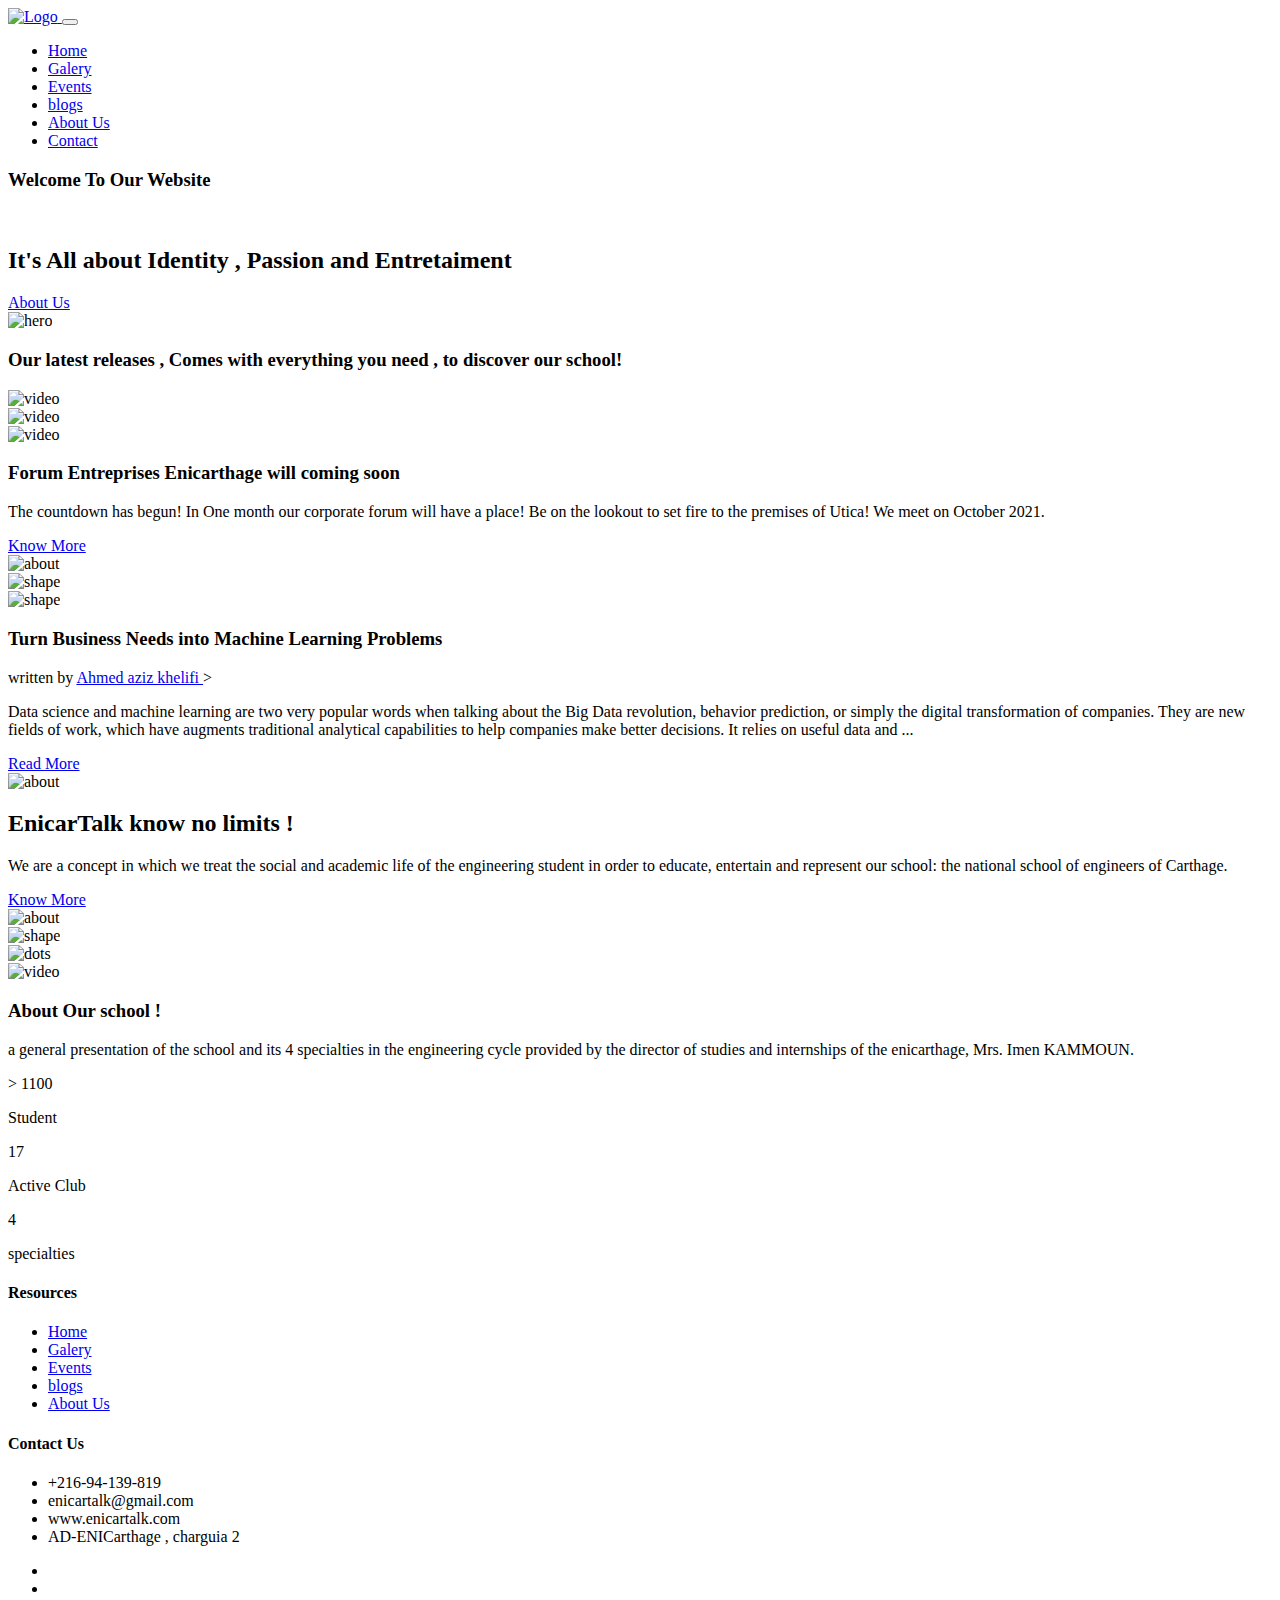
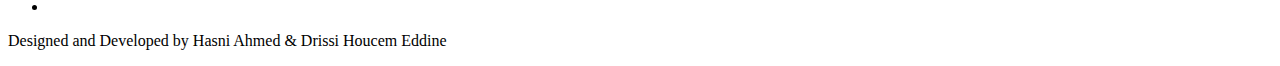
==== index.html @ 7b5c7afc "url logo main page fixed" ====
<!doctype html>
<html class="no-js" lang="en">

<head>
    <meta charset="utf-8">
    
    <!--====== Title ======-->
    <title>EnicarTalk </title>
    
    <meta name="description" content="">
    <meta name="viewport" content="width=device-width, initial-scale=1">

    <!--====== Favicon Icon ======-->
    <link rel="shortcut icon" href="assets/images/newlogo1.png" type="image/png">
        
    <!--====== Animate CSS ======-->
    <link rel="stylesheet" href="assets/css/animate.css">
                
    <!--====== Line Icons CSS ======-->
    <link rel="stylesheet" href="assets/css/LineIcons.2.0.css">
        
    <!--====== Bootstrap CSS ======-->
    <link rel="stylesheet" href="assets/css/bootstrap-4.5.0.min.css">
    
    <!--====== Default CSS ======-->
    <link rel="stylesheet" href="assets/css/default.css">
    
    <!--====== Style CSS ======-->
    <link rel="stylesheet" href="assets/css/style.css">
    
    <!-- Style1 CSS -->
    <link rel="stylesheet" href="style1.css">
    
    <link href='https://unpkg.com/boxicons@2.0.7/css/boxicons.min.css' rel='stylesheet'>
    <meta name="viewport" content="width=device-width, initial-scale=1.0">
    
</head>

<body>
    <!--[if IE]>
    <p class="browserupgrade">You are using an <strong>outdated</strong> browser. Please <a href="https://browsehappy.com/">upgrade your browser</a> to improve your experience and security.</p>
  <![endif]-->    
   
   
    <!--====== PRELOADER PART START ======-->

    <div class="preloader">
        <div class="loader">
            <div class="ytp-spinner">
                <div class="ytp-spinner-container">
                    <div class="ytp-spinner-rotator">
                        <div class="ytp-spinner-left">
                            <div class="ytp-spinner-circle"></div>
                        </div>
                        <div class="ytp-spinner-right">
                            <div class="ytp-spinner-circle"></div>
                        </div>
                    </div>
                </div>
            </div>
        </div>
    </div>

    <!--====== PRELOADER PART ENDS ======-->
    
    <!--====== HEADER PART START ======-->
    
    <header class="header-area">
        <div class="navbar-area">
            <div class="container">
                <div class="row">
                    <div class="col-lg-12">
                        <nav class="navbar navbar-expand-lg">
                            <a class="navbar-brand" href="index.html">
                                <img src="assets/images/newlogo1.png" alt="Logo">
                            </a>
                            <button class="navbar-toggler" type="button" data-toggle="collapse" data-target="#navbarSupportedContent" aria-controls="navbarSupportedContent" aria-expanded="false" aria-label="Toggle navigation">
                                <span class="toggler-icon"></span>
                                <span class="toggler-icon"></span>
                                <span class="toggler-icon"></span>
                            </button>

                            <div class="collapse navbar-collapse sub-menu-bar" id="navbarSupportedContent">
                                <ul id="nav" class="navbar-nav ml-auto">
                                    <li class="nav-item active">
                                        <a class="page-scroll" href="#home">Home</a>
                                    </li>
                                    <li class="nav-item">
                                        <a class="page-scroll" href="#galerie">Galery</a>
                                    </li>
                                    <li class="nav-item">
                                        <a class="page-scroll" href="#events">Events</a>
                                    </li>
                                    <li class="nav-item">
                                        <a class="page-scroll" href="#blogs">blogs</a>
                                    </li>
                                    <li class="nav-item">
                                        <a class="page-scroll" href="#about">About Us</a>
                                    </li>
                                    <li class="nav-item">
                                        <a class="page-scroll" href="contact.html">Contact</a>
                                    </li>
                                </ul>
                            </div> <!-- navbar collapse -->
                        
                        </nav> <!-- navbar -->
                    </div>
                </div> <!-- row -->
            </div> <!-- container -->
        </div> <!-- navbar area -->
        
        <div id="home" class="header-hero bg_cover" style="background-image: url(assets/images/banner-bg.svg)">
            <div class="container">
                <div class="row justify-content-center">
                    <div class="col-lg-8">
                        <div class="header-hero-content text-center">
                            <h3 class="header-sub-title wow fadeInUp" data-wow-duration="1.3s" data-wow-delay="0.2s">Welcome To Our Website</h3>
                            <br/>
                            <h2 class="header-title wow fadeInUp" data-wow-duration="1.3s" data-wow-delay="0.5s">It's All about Identity , Passion and Entretaiment </h2>
                            <a href="about_us.html" class="main-btn wow fadeInUp" data-wow-duration="1.3s" data-wow-delay="1.1s"> About Us </a>
                        </div> <!-- header hero content -->
                    </div>
                </div> <!-- row -->
                <div class="row">
                    <div class="col-lg-12">
                        <div class="header-hero-image text-center wow fadeIn" data-wow-duration="1.3s" data-wow-delay="1.4s">
                            <img src="assets/images/header-hero.png" alt="hero">
                        </div> <!-- header hero image -->
                    </div>
                </div> <!-- row -->
            </div> <!-- container -->
            <div id="particles-1" class="particles"></div>
        </div> <!-- header hero -->
    </header>
    
    <!--====== HEADER PART ENDS ======-->
    
    
    <!--====== SERVICES PART START ======-->
    
    <section id="galerie" class="services-area pt-120">
        <div class="container">
            <div class="row justify-content-center">
                <div class="col-lg-10">
                    <div class="section-title text-center pb-40">
                        <h3 class="title">Our latest releases , <span> Comes with everything you need , to discover our school!</span></h3>
                    </div> <!-- section title -->
                </div>
            </div> <!-- row -->
            <div class="row justify-content-center">
                <div class="col-lg-4 col-md-7 col-sm-8">
                    <div class="single-services text-center mt-30 wow fadeIn" data-wow-duration="1s" data-wow-delay="0.2s">
                        <div class="video-wrapper">
                            <div class="video-image">
                                <img src="assets/images/v1.png" alt="video">
                            </div>
                            <div class="video-icon">
                                <a href="https://www.facebook.com/EnicarTalks/videos/1260720707719143" class="video-popup"><i class="lni lni-play"></i></a>
                            </div>
                        </div>
                    </div> <!-- single services -->
                </div>
                <div class="col-lg-4 col-md-7 col-sm-8">
                    <div class="single-services text-center mt-30 wow fadeIn" data-wow-duration="1s" data-wow-delay="0.5s">
                        <div class="video-wrapper">
                            <div class="video-image">
                                <img src="assets/images/v2.png" alt="video">
                            </div>
                            <div class="video-icon">
                                <a href="https://www.facebook.com/EnicarTalks/videos/315799300251825" class="video-popup"><i class="lni lni-play"></i></a>
                            </div>
                        </div>    
                    </div> <!-- single services -->
                </div>
                <div class="col-lg-4 col-md-7 col-sm-8">
                    <div class="single-services text-center mt-30 wow fadeIn" data-wow-duration="1s" data-wow-delay="0.8s">
                        <div class="video-wrapper">
                            <div class="video-image">
                                <img src="assets/images/v3.png" alt="video">
                            </div>
                            <div class="video-icon">
                                <a href="https://www.facebook.com/EnicarTalks/videos/348467403509316" class="video-popup"><i class="lni lni-play"></i></a>
                            </div>
                        </div>
                    </div> <!-- single services -->
                </div>
            </div> <!-- row -->
        </div> <!-- container -->
    </section>

    <!--====== SERVICES PART ENDS ======-->
    
    <!--====== ABOUT PART START ======-->
    
    <section id="events" class="about-area pt-70">
        <div class="container">
            <div class="row">
                <div class="col-lg-6">
                    <div class="about-content mt-50 wow fadeInLeftBig" data-wow-duration="1s" data-wow-delay="0.5s">
                        <div class="section-title">
                            <div class="line"></div>
                            <h3 class="title">Forum Entreprises Enicarthage <span>will coming soon </span></h3>
                        </div> <!-- section title -->
                        <p class="text">The countdown has begun!
                            In One month our corporate forum will have a place!
                            Be on the lookout to set fire to the premises of Utica!
                            We meet on October 2021. </p>
                        <a href="events.html" class="main-btn">Know More </a>
                    </div> <!-- about content -->
                </div>
                <div class="col-lg-6">
                    <div class="about-image text-center mt-50 wow fadeInRightBig" data-wow-duration="1s" data-wow-delay="0.5s">
                        <img src="assets/images/about1.png" alt="about">
                    </div> <!-- about image -->
                </div>
            </div> <!-- row -->
        </div> <!-- container -->
        <div class="about-shape-1">
            <img src="assets/images/about-shape-1.svg" alt="shape">
        </div>
    </section>
    
    <!--====== ABOUT PART ENDS ======-->
    
    <!--====== ABOUT PART START ======-->
    
    <section id="blogs" class="about-area pt-70">
        <div class="about-shape-2">
            <img src="assets/images/about-shape-2.svg" alt="shape">
        </div>
        <div class="container">
            <div class="row">
                <div class="col-lg-6 order-lg-last">
                    <div class="about-content mt-50 wow fadeInLeftBig" data-wow-duration="1s" data-wow-delay="0.5s">
                        <div class="section-title">
                            <div class="line"></div>
                            <h3 class="title">Turn Business Needs  <span> into Machine Learning Problems</span></h3>
                            <p class="text"> written by <a href="https://ahmedazizkhelifi.medium.com/">Ahmed aziz khelifi </a>></p>
                        </div> <!-- section title -->
                        <p class="text">Data science and machine learning are two very popular words when talking about the Big Data revolution, behavior prediction, or simply the digital transformation of companies.
                            They are new fields of work, which have augments traditional analytical capabilities to help companies make better decisions. It relies on useful data and ...</p>
                        <a href="blogs.html" class="main-btn">Read More</a>
                    </div> <!-- about content -->
                </div>
                <div class="col-lg-6 order-lg-first">
                    <div class="about-image text-center mt-50 wow fadeInRightBig" data-wow-duration="1s" data-wow-delay="0.5s">
                        <img src="assets/images/about2.svg" alt="about">
                    </div> <!-- about image -->
                </div>
            </div> <!-- row -->
        </div> <!-- container -->
    </section>


    <!--====== ABOUT PART START ======-->
    
    <section id="about" class="about-area pt-70">
        <div class="container">
            <div class="row">
                <div class="col-lg-6">
                    <div class="about-content mt-50 wow fadeInLeftBig" data-wow-duration="1s" data-wow-delay="0.5s">
                        <div class="section-title">
                            <div class="line"></div>
                            <h2 class="title"><span>EnicarTalk</span> know no limits !</h2>
                        </div> <!-- section title -->
                        <p class="text">We are a concept in which we treat the social and academic life of the engineering student in order to educate, entertain and represent our school: the national school of engineers of Carthage.</p>
                        <a href="about_us.html" class="main-btn">Know More</a>
                    </div> <!-- about content -->
                </div>
                <div class="col-lg-6">
                    <div class="about-image text-center mt-50 wow fadeInRightBig" data-wow-duration="1s" data-wow-delay="0.5s">
                        <img src="assets/images/about3.png" alt="about">
                    </div> <!-- about image -->
                </div>
            </div> <!-- row -->
        </div> <!-- container -->
        <div class="about-shape-1">
            <img src="assets/images/about-shape-1.svg" alt="shape">
        </div>
    </section>
    
    <!--====== ABOUT PART ENDS ======-->

    
    <!--====== ABOUT PART ENDS ======-->
    
    <!--====== VIDEO COUNTER PART START ======-->
    
    <section id="facts" class="video-counter pt-70">
        <div class="container">
            <div class="row">
                <div class="col-lg-6">
                    <div class="video-content mt-50 wow fadeIn" data-wow-duration="1s" data-wow-delay="0.5s">
                        <img class="dots" src="assets/images/dots.svg" alt="dots">
                        <div class="video-wrapper">
                            <div class="video-image">
                                <img src="assets/images/video1.png" alt="video">
                            </div>
                            <div class="video-icon">
                                <a href="https://www.facebook.com/104567411733817/videos/565892384410033" class="video-popup"><i class="lni lni-play"></i></a>
                            </div>
                        </div> <!-- video wrapper -->
                    </div> <!-- video content -->
                </div>
                <div class="col-lg-6">
                    <div class="counter-wrapper mt-50 wow fadeIn" data-wow-duration="1s" data-wow-delay="0.8s">
                        <div class="counter-content">
                            <div class="section-title">
                                <div class="line"></div>
                                <h3 class="title">About  <span> Our school !</span></h3>
                            </div> <!-- section title -->
                            <p class="text">a general presentation of the school and its 4 specialties in the engineering cycle provided by the director of studies and internships of the enicarthage, Mrs. Imen KAMMOUN.</p>
                        </div> <!-- counter content -->
                        <div class="row no-gutters">
                            <div class="col-4">
                                <div class="single-counter counter-color-1 d-flex align-items-center justify-content-center">
                                    <div class="counter-items text-center">
                                        <span class="count"> > <span class="counter"> 1100 </span></span>
                                        <p class="text">Student</p>
                                    </div>
                                </div> <!-- single counter -->
                            </div>
                            <div class="col-4">
                                <div class="single-counter counter-color-2 d-flex align-items-center justify-content-center">
                                    <div class="counter-items text-center">
                                        <span class="count"><span class="counter">17</span></span>
                                        <p class="text">Active Club</p>
                                    </div>
                                </div> <!-- single counter -->
                            </div>
                            <div class="col-4">
                                <div class="single-counter counter-color-3 d-flex align-items-center justify-content-center">
                                    <div class="counter-items text-center">
                                        <span class="count"><span class="counter">4</span></span>
                                        <p class="text">specialties</p>
                                    </div>
                                </div> <!-- single counter -->
                            </div>
                        </div> <!-- row -->
                    </div> <!-- counter wrapper -->
                </div>
            </div> <!-- row -->
        </div> <!-- container -->
    </section>
    
    <!--====== VIDEO COUNTER PART ENDS ======-->
    

    

    
    <!--====== FOOTER PART START ======-->
    
    <footer id="footer" class="footer-area pt-120">
            <div class="footer-widget pb-100">
                <div class="row">
            
                    <div class="col-lg-5 col-md-7 col-sm-5">
                        <div class="footer-link d-flex mt-50 justify-content-md-between">
                            
                            <div class="link-wrapper wow fadeIn" data-wow-duration="1s" data-wow-delay="0.6s">
                                <div class="footer-title">
                                    <h4 class="title">Resources</h4>
                                </div>
                                <ul class="link">
                                    <li><a href="#home">Home</a></li>
                                    <li><a href="#galerie">Galery</a></li>
                                    <li><a href="#events">Events</a></li>
                                    <li><a href="#blogs">blogs</a></li>
                                    <li><a href="#about">About Us</a></li>
                                </ul>
                            </div> <!-- footer wrapper -->
                        </div> <!-- footer link -->
                    </div>
                    <div class="col-lg-3 col-md-5 col-sm-6">
                        <div class="footer-contact mt-50 wow fadeIn" data-wow-duration="1s" data-wow-delay="0.8s">
                            <div class="footer-title">
                                <h4 class="title">Contact Us</h4>
                            </div>
                            <ul class="contact">
                                <li>+216-94-139-819</li>
                                <li>enicartalk@gmail.com</li>
                                <li>www.enicartalk.com</li>
                                <li>AD-ENICarthage , charguia 2 </li>
                            </ul>
                        </div> <!-- footer contact -->
                    </div>
                    <div class="col-lg-4 col-md-6 col-sm-7">
                        <div class="footer-about mt-50 wow fadeIn" data-wow-duration="1s" data-wow-delay="0.2s">
                            <a class="logo" href="#">
                                 <!--<img src="../assets/images/logoenicar.png" alt="logo"> -->
                            </a>
                            <ul class="social">
                                <li><a href="https://www.facebook.com/EnicarTalks"><i class="lni lni-facebook-filled"></i></a></li>
                                <li><a href="https://www.instagram.com/enicartalk/"><i class="lni lni-instagram-filled"></i></a></li>
                                <li><a href="https://www.linkedin.com/company/enicartalk/"><i class="lni lni-linkedin-original"></i></a></li>
                            </ul>
                        </div> <!-- footer about -->
                    </div>
                </div> <!-- row -->
            </div> <!-- footer widget -->
            <div class="footer-copyright">
                <div class="row">
                    <div class="col-lg-12">
                        <div class="copyright d-sm-flex justify-content-between">
                            <div class="copyright-content">
                                <p  class="text">Designed and Developed by Hasni Ahmed  &  Drissi Houcem Eddine</p>
                            </div> <!-- copyright content -->
                        </div> <!-- copyright -->
                    </div>
                </div> <!-- row -->
            </div> <!-- footer copyright -->
        </div> <!-- container -->
        <div id="particles-2"></div>
    </footer>
    
    <!--====== FOOTER PART ENDS ======-->
    
    <!--====== BACK TOP TOP PART START ======-->

    <a href="#" class="back-to-top"><i class="lni lni-chevron-up"></i></a>

    <!--====== BACK TOP TOP PART ENDS ======-->   
    
    <!--====== PART START ======-->
    
<!--
    <section class="">
        <div class="container">
            <div class="row">
                <div class="col-lg-"></div>
            </div>
        </div>
    </section>
-->
    
    <!--====== PART ENDS ======-->




    <!--====== Jquery js ======-->
    <script src="assets/js/vendor/jquery-3.5.1-min.js"></script>
    <script src="assets/js/vendor/modernizr-3.7.1.min.js"></script>
    
    <!--====== Bootstrap js ======-->
    <script src="assets/js/popper.min.js"></script>
    <script src="assets/js/bootstrap-4.5.0.min.js"></script>
    
    <!--====== Plugins js ======-->
    <script src="assets/js/plugins.js"></script>
    
    <!--====== Counter Up js ======-->
    <script src="assets/js/waypoints.min.js"></script>
    <script src="assets/js/jquery.counterup.min.js"></script>
    

    
    <!--====== Scrolling Nav js ======-->
    <script src="assets/js/jquery.easing.min.js"></script>
    <script src="assets/js/scrolling-nav.js"></script>
    
    <!--====== wow js ======-->
    <script src="assets/js/wow.min.js"></script>
    
    <!--====== Particles js ======-->
    <script src="assets/js/particles.min.js"></script>
    
    <!--====== Main js ======-->
    <script src="assets/js/main.js"></script>
    
</body>

</html>
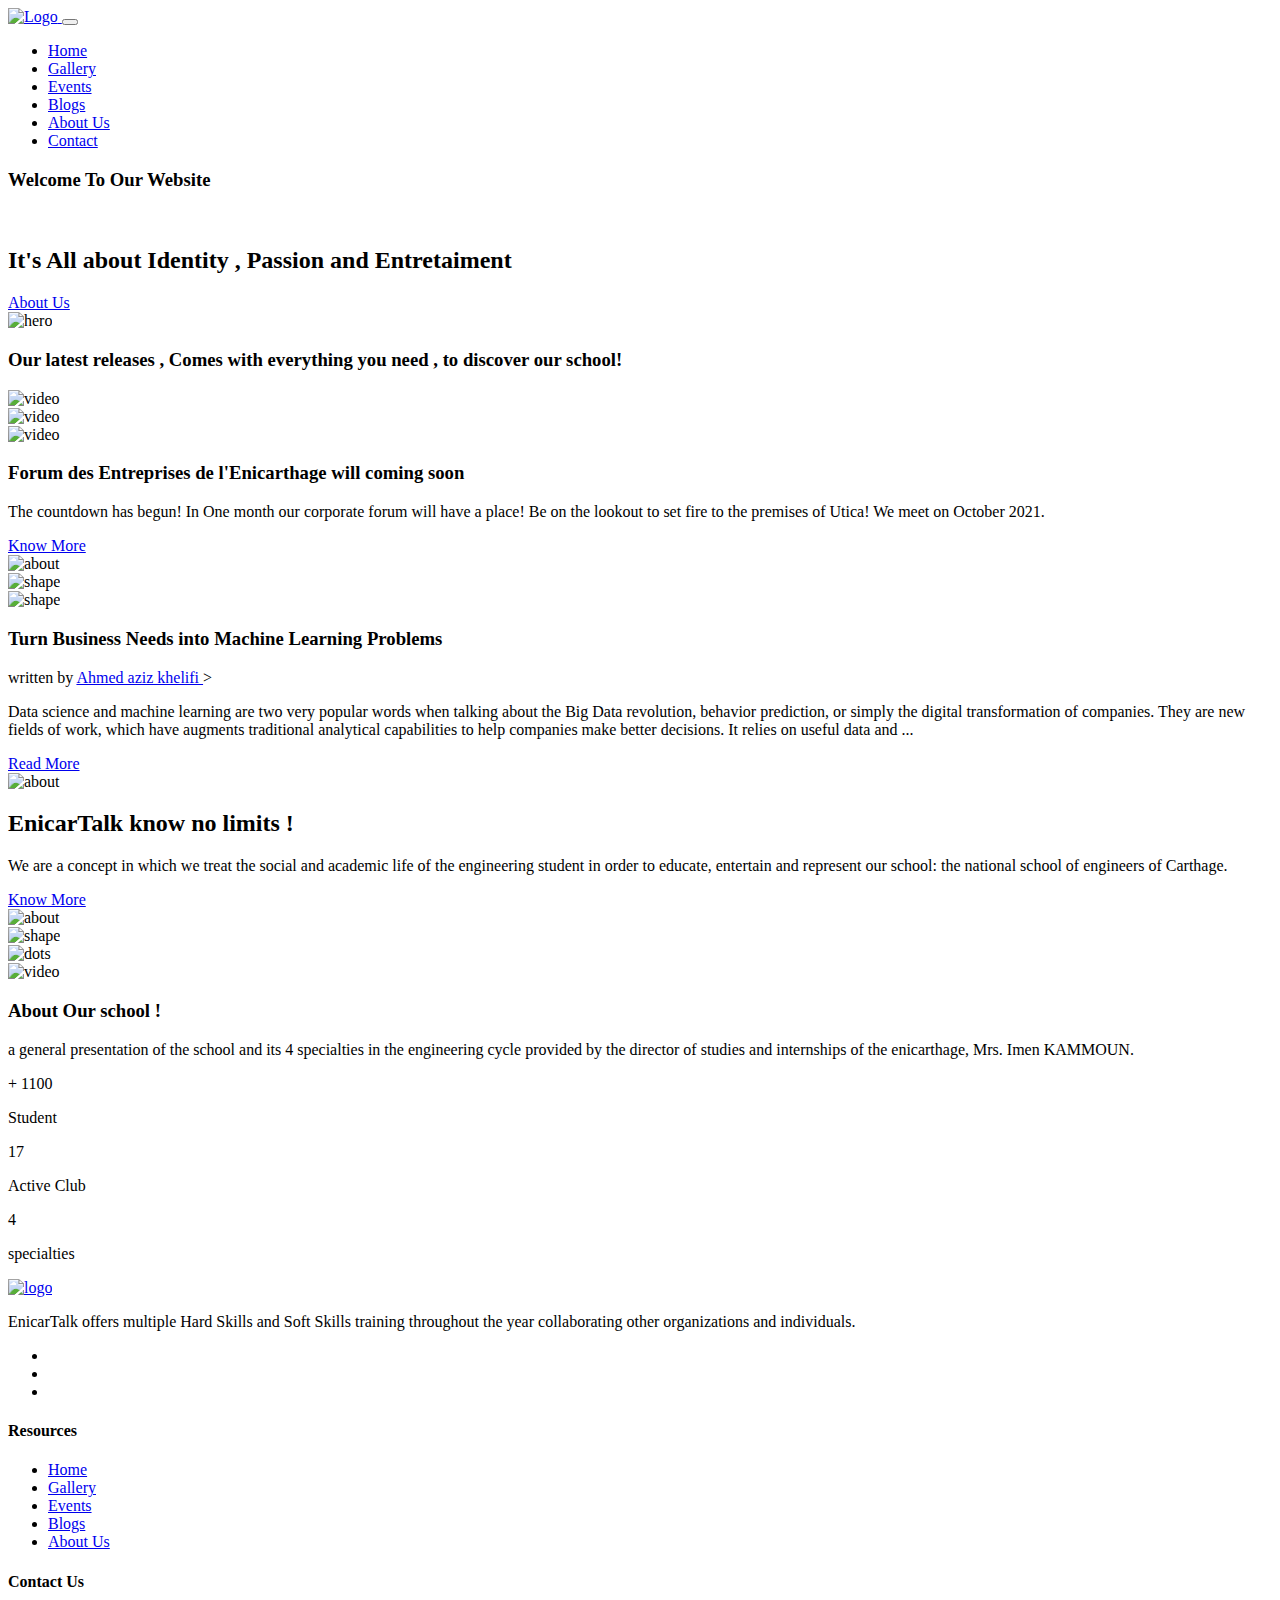
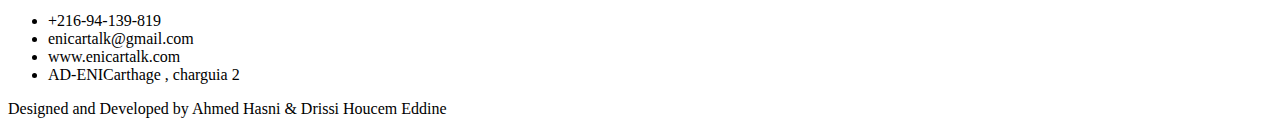
==== commit 26daf244: "some caracters details" ====
--- a/index.html
+++ b/index.html
@@ -82,27 +82,26 @@
 
                             <div class="collapse navbar-collapse sub-menu-bar" id="navbarSupportedContent">
                                 <ul id="nav" class="navbar-nav ml-auto">
-                                    <li class="nav-item active">
-                                        <a class="page-scroll" href="#home">Home</a>
-                                    </li>
-                                    <li class="nav-item">
-                                        <a class="page-scroll" href="#galerie">Galery</a>
-                                    </li>
-                                    <li class="nav-item">
-                                        <a class="page-scroll" href="#events">Events</a>
-                                    </li>
-                                    <li class="nav-item">
-                                        <a class="page-scroll" href="#blogs">blogs</a>
-                                    </li>
-                                    <li class="nav-item">
-                                        <a class="page-scroll" href="#about">About Us</a>
+                                    <li class="nav-item">
+                                        <a class="page-scroll" href="index.html">Home</a>
+                                    </li>
+                                    <li class="nav-item">
+                                        <a class="page-scroll active" href="galerie.html">Gallery</a>
+                                    </li>
+                                    <li class="nav-item">
+                                        <a class="page-scroll" href="events.html">Events</a>
+                                    </li>
+                                    <li class="nav-item">
+                                        <a class="page-scroll" href="blogs.html">Blogs</a>
+                                    </li>
+                                    <li class="nav-item">
+                                        <a class="page-scroll" href="about_us.html">About Us</a>
                                     </li>
                                     <li class="nav-item">
                                         <a class="page-scroll" href="contact.html">Contact</a>
                                     </li>
                                 </ul>
                             </div> <!-- navbar collapse -->
-                        
                         </nav> <!-- navbar -->
                     </div>
                 </div> <!-- row -->
@@ -199,7 +198,7 @@
                     <div class="about-content mt-50 wow fadeInLeftBig" data-wow-duration="1s" data-wow-delay="0.5s">
                         <div class="section-title">
                             <div class="line"></div>
-                            <h3 class="title">Forum Entreprises Enicarthage <span>will coming soon </span></h3>
+                            <h3 class="title">Forum des Entreprises de l'Enicarthage <span>will coming soon </span></h3>
                         </div> <!-- section title -->
                         <p class="text">The countdown has begun!
                             In One month our corporate forum will have a place!
@@ -315,7 +314,7 @@
                             <div class="col-4">
                                 <div class="single-counter counter-color-1 d-flex align-items-center justify-content-center">
                                     <div class="counter-items text-center">
-                                        <span class="count"> > <span class="counter"> 1100 </span></span>
+                                        <span class="count"> + <span class="counter"> 1100 </span></span>
                                         <p class="text">Student</p>
                                     </div>
                                 </div> <!-- single counter -->
@@ -352,27 +351,44 @@
     <!--====== FOOTER PART START ======-->
     
     <footer id="footer" class="footer-area pt-120">
+        <div class="container">
             <div class="footer-widget pb-100">
                 <div class="row">
+                    <div class="col-lg-4 col-md-6 col-sm-8">
+                        <div class="footer-about mt-50 wow fadeIn" data-wow-duration="1s" data-wow-delay="0.2s">
+                            <a class="logo" href="#">
+                                <img src="assets/images/logo.png" alt="logo">
+                            </a>
+                            <p class="text">EnicarTalk offers multiple Hard Skills and Soft Skills training throughout the year collaborating other organizations and individuals.</p>
+                            
+                                <ul class="social">
+                                    <li><a href="https://www.facebook.com/EnicarTalks"><i class="lni lni-facebook-filled"></i></a></li>
+                                    <li><a href="https://www.instagram.com/enicartalk/"><i class="lni lni-instagram-filled"></i></a></li>
+                                    <li><a href="https://www.linkedin.com/company/enicartalk/"><i class="lni lni-linkedin-original"></i></a></li>
             
-                    <div class="col-lg-5 col-md-7 col-sm-5">
+                            </ul>
+                        </div> <!-- footer about -->
+                    </div>
+                    <div class="col-lg-5 col-md-7 col-sm-7">
                         <div class="footer-link d-flex mt-50 justify-content-md-between">
-                            
+                            <div class="link-wrapper wow fadeIn" data-wow-duration="1s" data-wow-delay="0.4s">
+                                
+                            </div> <!-- footer wrapper -->
                             <div class="link-wrapper wow fadeIn" data-wow-duration="1s" data-wow-delay="0.6s">
                                 <div class="footer-title">
                                     <h4 class="title">Resources</h4>
                                 </div>
                                 <ul class="link">
                                     <li><a href="#home">Home</a></li>
-                                    <li><a href="#galerie">Galery</a></li>
+                                    <li><a href="#galerie">Gallery</a></li>
                                     <li><a href="#events">Events</a></li>
-                                    <li><a href="#blogs">blogs</a></li>
+                                    <li><a href="#blogs">Blogs</a></li>
                                     <li><a href="#about">About Us</a></li>
                                 </ul>
                             </div> <!-- footer wrapper -->
                         </div> <!-- footer link -->
                     </div>
-                    <div class="col-lg-3 col-md-5 col-sm-6">
+                    <div class="col-lg-3 col-md-5 col-sm-5">
                         <div class="footer-contact mt-50 wow fadeIn" data-wow-duration="1s" data-wow-delay="0.8s">
                             <div class="footer-title">
                                 <h4 class="title">Contact Us</h4>
@@ -385,18 +401,6 @@
                             </ul>
                         </div> <!-- footer contact -->
                     </div>
-                    <div class="col-lg-4 col-md-6 col-sm-7">
-                        <div class="footer-about mt-50 wow fadeIn" data-wow-duration="1s" data-wow-delay="0.2s">
-                            <a class="logo" href="#">
-                                 <!--<img src="../assets/images/logoenicar.png" alt="logo"> -->
-                            </a>
-                            <ul class="social">
-                                <li><a href="https://www.facebook.com/EnicarTalks"><i class="lni lni-facebook-filled"></i></a></li>
-                                <li><a href="https://www.instagram.com/enicartalk/"><i class="lni lni-instagram-filled"></i></a></li>
-                                <li><a href="https://www.linkedin.com/company/enicartalk/"><i class="lni lni-linkedin-original"></i></a></li>
-                            </ul>
-                        </div> <!-- footer about -->
-                    </div>
                 </div> <!-- row -->
             </div> <!-- footer widget -->
             <div class="footer-copyright">
@@ -404,7 +408,7 @@
                     <div class="col-lg-12">
                         <div class="copyright d-sm-flex justify-content-between">
                             <div class="copyright-content">
-                                <p  class="text">Designed and Developed by Hasni Ahmed  &  Drissi Houcem Eddine</p>
+                                <p class="text">Designed and Developed by Ahmed Hasni & Drissi Houcem Eddine </p>
                             </div> <!-- copyright content -->
                         </div> <!-- copyright -->
                     </div>
@@ -413,12 +417,6 @@
         </div> <!-- container -->
         <div id="particles-2"></div>
     </footer>
-    
-    <!--====== FOOTER PART ENDS ======-->
-    
-    <!--====== BACK TOP TOP PART START ======-->
-
-    <a href="#" class="back-to-top"><i class="lni lni-chevron-up"></i></a>
 
     <!--====== BACK TOP TOP PART ENDS ======-->   
     
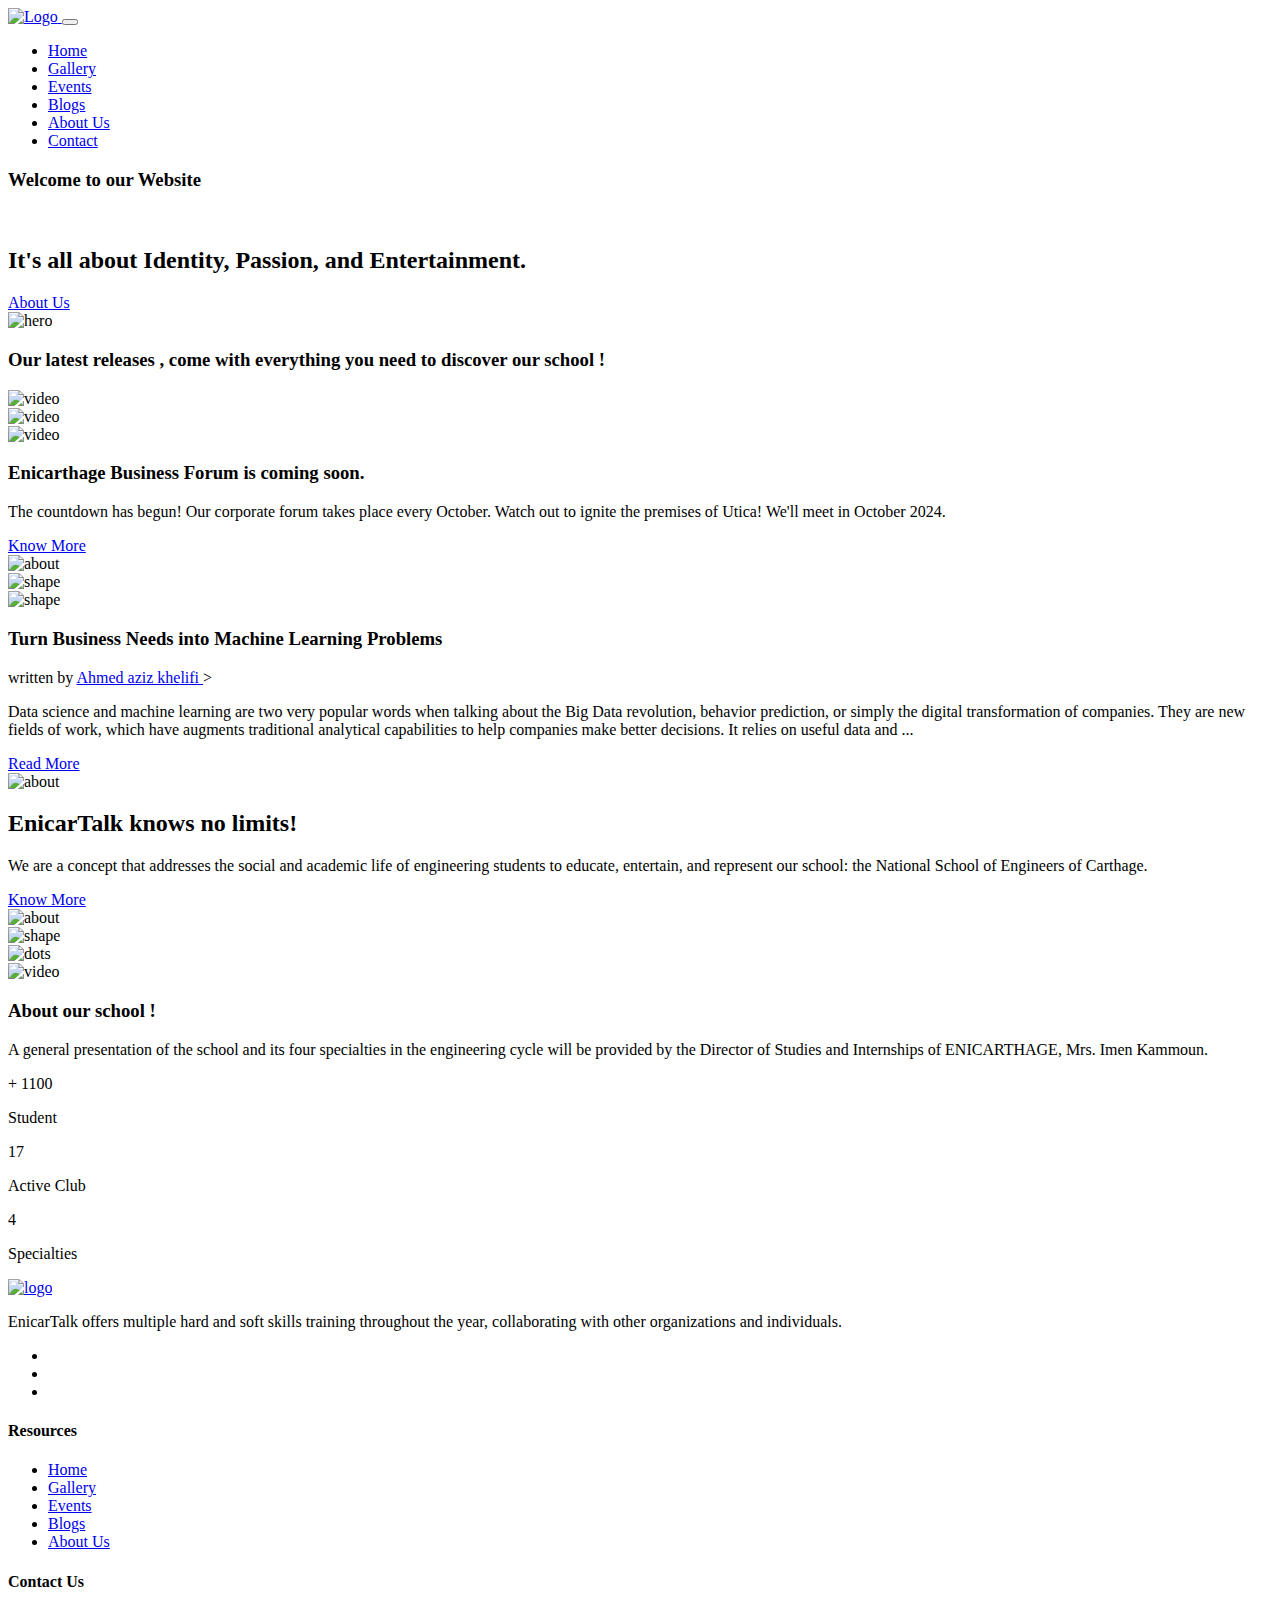
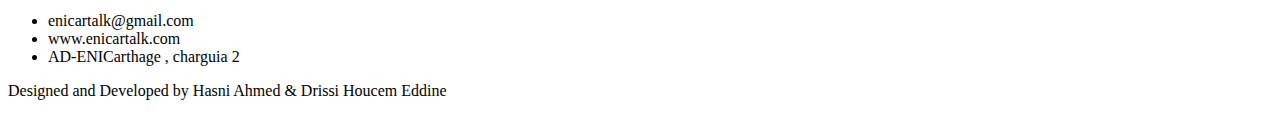
==== commit 5c87f365: "Add files via upload" ====
--- a/index.html
+++ b/index.html
@@ -113,9 +113,9 @@
                 <div class="row justify-content-center">
                     <div class="col-lg-8">
                         <div class="header-hero-content text-center">
-                            <h3 class="header-sub-title wow fadeInUp" data-wow-duration="1.3s" data-wow-delay="0.2s">Welcome To Our Website</h3>
+                            <h3 class="header-sub-title wow fadeInUp" data-wow-duration="1.3s" data-wow-delay="0.2s">Welcome to our Website</h3>
                             <br/>
-                            <h2 class="header-title wow fadeInUp" data-wow-duration="1.3s" data-wow-delay="0.5s">It's All about Identity , Passion and Entretaiment </h2>
+                            <h2 class="header-title wow fadeInUp" data-wow-duration="1.3s" data-wow-delay="0.5s">It's all about Identity, Passion, and Entertainment. </h2>
                             <a href="about_us.html" class="main-btn wow fadeInUp" data-wow-duration="1.3s" data-wow-delay="1.1s"> About Us </a>
                         </div> <!-- header hero content -->
                     </div>
@@ -142,7 +142,7 @@
             <div class="row justify-content-center">
                 <div class="col-lg-10">
                     <div class="section-title text-center pb-40">
-                        <h3 class="title">Our latest releases , <span> Comes with everything you need , to discover our school!</span></h3>
+                        <h3 class="title">Our latest releases , <span> come with everything you need to discover our school !</span></h3>
                     </div> <!-- section title -->
                 </div>
             </div> <!-- row -->
@@ -198,13 +198,13 @@
                     <div class="about-content mt-50 wow fadeInLeftBig" data-wow-duration="1s" data-wow-delay="0.5s">
                         <div class="section-title">
                             <div class="line"></div>
-                            <h3 class="title">Forum des Entreprises de l'Enicarthage <span>will coming soon </span></h3>
+                            <h3 class="title">Enicarthage Business Forum <span> is coming soon. </span></h3>
                         </div> <!-- section title -->
-                        <p class="text">The countdown has begun!
-                            In One month our corporate forum will have a place!
-                            Be on the lookout to set fire to the premises of Utica!
-                            We meet on October 2021. </p>
-                        <a href="events.html" class="main-btn">Know More </a>
+                        <p class="text">The countdown has begun! 
+                            Our corporate forum takes place every October. 
+                            Watch out to ignite the premises of Utica! 
+                            We'll meet in October 2024. </p>
+                        <a href="events.html#calendar-a4bdb91e-61fd-487d-9386-67711019cf32" class="main-btn">Know More </a>
                     </div> <!-- about content -->
                 </div>
                 <div class="col-lg-6">
@@ -260,9 +260,9 @@
                     <div class="about-content mt-50 wow fadeInLeftBig" data-wow-duration="1s" data-wow-delay="0.5s">
                         <div class="section-title">
                             <div class="line"></div>
-                            <h2 class="title"><span>EnicarTalk</span> know no limits !</h2>
+                            <h2 class="title"><span>EnicarTalk</span> knows no limits!</h2>
                         </div> <!-- section title -->
-                        <p class="text">We are a concept in which we treat the social and academic life of the engineering student in order to educate, entertain and represent our school: the national school of engineers of Carthage.</p>
+                        <p class="text">We are a concept that addresses the social and academic life of engineering students to educate, entertain, and represent our school: the National School of Engineers of Carthage.</p>
                         <a href="about_us.html" class="main-btn">Know More</a>
                     </div> <!-- about content -->
                 </div>
@@ -306,9 +306,9 @@
                         <div class="counter-content">
                             <div class="section-title">
                                 <div class="line"></div>
-                                <h3 class="title">About  <span> Our school !</span></h3>
+                                <h3 class="title">About  <span> our school !</span></h3>
                             </div> <!-- section title -->
-                            <p class="text">a general presentation of the school and its 4 specialties in the engineering cycle provided by the director of studies and internships of the enicarthage, Mrs. Imen KAMMOUN.</p>
+                            <p class="text">A general presentation of the school and its four specialties in the engineering cycle will be provided by the Director of Studies and Internships of ENICARTHAGE, Mrs. Imen Kammoun.</p>
                         </div> <!-- counter content -->
                         <div class="row no-gutters">
                             <div class="col-4">
@@ -331,7 +331,7 @@
                                 <div class="single-counter counter-color-3 d-flex align-items-center justify-content-center">
                                     <div class="counter-items text-center">
                                         <span class="count"><span class="counter">4</span></span>
-                                        <p class="text">specialties</p>
+                                        <p class="text">Specialties</p>
                                     </div>
                                 </div> <!-- single counter -->
                             </div>
@@ -359,7 +359,7 @@
                             <a class="logo" href="#">
                                 <img src="assets/images/logo.png" alt="logo">
                             </a>
-                            <p class="text">EnicarTalk offers multiple Hard Skills and Soft Skills training throughout the year collaborating other organizations and individuals.</p>
+                            <p class="text">EnicarTalk offers multiple hard and soft skills training throughout the year, collaborating with other organizations and individuals.</p>
                             
                                 <ul class="social">
                                     <li><a href="https://www.facebook.com/EnicarTalks"><i class="lni lni-facebook-filled"></i></a></li>
@@ -394,7 +394,6 @@
                                 <h4 class="title">Contact Us</h4>
                             </div>
                             <ul class="contact">
-                                <li>+216-94-139-819</li>
                                 <li>enicartalk@gmail.com</li>
                                 <li>www.enicartalk.com</li>
                                 <li>AD-ENICarthage , charguia 2 </li>
@@ -408,7 +407,7 @@
                     <div class="col-lg-12">
                         <div class="copyright d-sm-flex justify-content-between">
                             <div class="copyright-content">
-                                <p class="text">Designed and Developed by Ahmed Hasni & Drissi Houcem Eddine </p>
+                                <p class="text">Designed and Developed by Hasni Ahmed & Drissi Houcem Eddine </p>
                             </div> <!-- copyright content -->
                         </div> <!-- copyright -->
                     </div>
